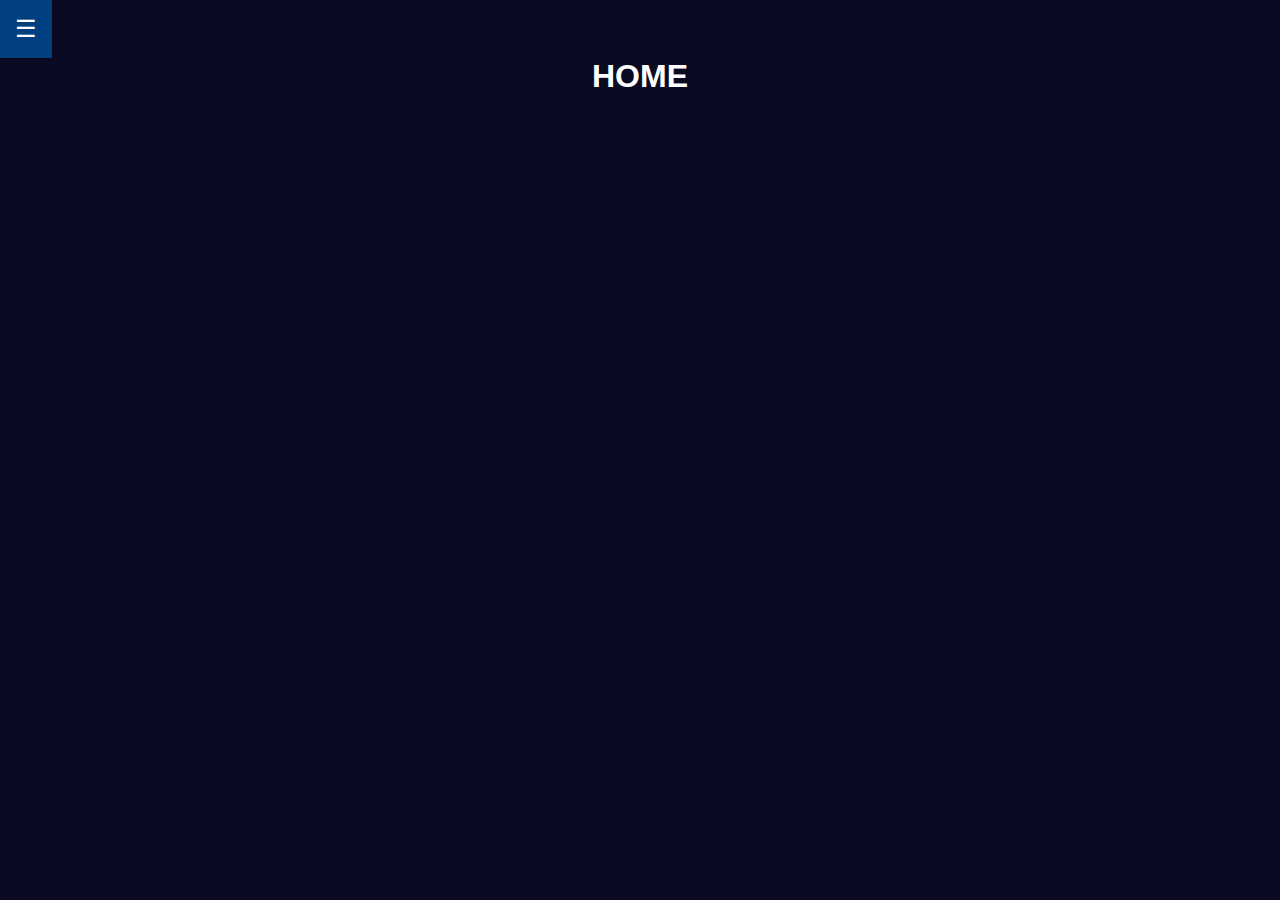
==== index.html @ b2b437f6 "Add files via upload" ====
<!DOCTYPE html>
<html lang="pt-BR">
<head>
    <meta charset="UTF-8">
    <meta name="viewport" content="width=device-width, initial-scale=1.0">
    <link rel="stylesheet" href="style.css">
    <title>Champions League - Playoffs 24/25</title>
</head>
<body>
    
    <header>
        <button class="menu-toggle" onclick="toggleMenu()">&#9776;</button>
        <nav class="menu" id="menu">
            <button class="close-menu" onclick="toggleMenu()">&#10005;</button> <!-- Botão de fechar -->
            <ul>
                <li onclick="openTab('mata-mata')">Mata-Mata</li>
                <li onclick="openTab('equipes')">Equipes</li>
                <li onclick="openTab('estatisticas')">Estatísticas</li>
                <li onclick="openTab('campeoes')">Campeões</li>
            </ul>
        </nav>
    </header>
    
    <h1 id="page-title">HOME</h1>
    <div class="container">
        <div id="mata-mata" class="tab-content">
            <div class="tabs">
                <div class="tab" onclick="openSubTab('playoffs')">
                    <span>&#x1F3C6;</span> Playoffs
                </div>
                <div class="tab" onclick="openSubTab('oitavas')">
                    <span>&#x1F3C6;</span> Oitavas de Final
                </div>
            </div>
            <div id="playoffs" class="sub-tab-content">
                <!-- Informações dos Playoffs aqui -->
                <table>
                    <thead>
                        <tr>
                            <th>Data</th>
                            <th>Horário (Brasília)</th>
                            <th>Equipe Casa</th>
                            <th>Placar Ida</th>
                            <th>Equipe Visitante</th>
                            <th>Transmissão</th>
                        </tr>
                    </thead>
                    <tbody>
                        <!-- Dados de jogos dos Playoffs -->
                        <tr>
                            <td>18 de fevereiro de 2025</td>
                            <td>14:45</td>
                            <td>AC Milan</td>
                            <td>0-1</td>
                            <td>Feyenoord</td>
                            <td>TNT Sports + MAX</td>
                        </tr>
                        <!-- Adicione mais jogos conforme necessário -->
                    </tbody>
                </table>
            </div>

            <div id="oitavas" class="sub-tab-content">
                <!-- Informações das Oitavas de Final -->
                <table>
                    <thead>
                        <tr>
                            <th>Classificados</th>
                            <th>Equipes do Play-Offs</th>
                        </tr>
                    </thead>
                    <tbody>
                        <!-- Dados das Oitavas -->
                        <tr>
                            <td>Liverpool ou Barcelona</td>
                            <td>PSG ou Stade Brestois</td>
                        </tr>
                        <!-- Adicione mais dados conforme necessário -->
                    </tbody>
                </table>
            </div>
        </div>
        
        <!-- As outras abas permanecem aqui -->
        <div id="equipes" class="tab-content">
            <h2>Equipes Participantes</h2>
            <!-- Informações sobre os times -->
        </div>
        <div id="estatisticas" class="tab-content">
            <h2>Estatísticas</h2>
            <!-- Adicionar estatísticas relevantes -->
        </div>
        <div id="campeoes" class="tab-content">
            <h2>Campeões Anteriores</h2>
            <!-- Lista de campeões da Champions League -->
        </div>
    </div>
    
    <script src="script.js"></script>
</body>
</html>
---- style.css ----
body {
    font-family: Arial, sans-serif;
    text-align: center;
    background-color: #0a0a23;
    color: white;
    margin: 0;
    padding: 0;
}

/* Container principal */
.container {
    width: 80%;
    margin: 80px auto 0;
}

/* Estilos para as abas (Mata-Mata, Equipes, etc.) */
.tabs {
    display: flex;
    justify-content: center;
    margin: 20px 0;
}

.tab {
    padding: 10px 20px;
    background-color: #333366;
    cursor: pointer;
    border: 1px solid white;
    margin: 0 5px;
}

.tab:hover {
    background-color: #5555aa;
}

.tab-content {
    display: none;
}

.tab-content.active {
    display: block;
}

.sub-tab-content {
    display: none;
}

.sub-tab-content.active {
    display: block;
}

.tab span {
    font-size: 24px;
    margin-right: 5px;
}

/* Menu Hamburger */
.menu-toggle {
    display: flex;
    align-items: center;
    justify-content: space-between;
    background: #004080;
    padding: 15px;
    color: white;
    font-size: 24px;
    cursor: pointer;
    border: none;
}

.menu-icon {
    font-size: 24px;
    cursor: pointer;
}

/* Menu lateral */
.menu {
    display: none;
    background: #004080;
    padding: 10px;
    position: absolute;
    top: 0;
    left: 0;
    width: 250px;
    height: 100%;
    z-index: 100;
    flex-direction: column;
}

.menu.active {
    display: flex;
}

.menu ul {
    list-style: none;
    padding: 0;
}

.menu ul li {
    padding: 15px;
    color: white;
    cursor: pointer;
    border-bottom: 1px solid #003366;
}

.menu ul li:hover {
    background: #002060;
}

/* Estilo do botão de fechar o menu */
.close-menu {
    font-size: 30px;
    color: white;
    background: none;
    border: none;
    cursor: pointer;
    position: absolute;
    top: 10px;
    right: 10px;
}

/* Ajustando conteúdo da página */
h1 {
    margin-top: 0;
}

/* Estilos para a tabela */
table {
    width: 100%;
    margin: 20px 0;
    border-collapse: collapse;
    background-color: #1c1c3c; /* Cor de fundo */
    color: white;
}

/* Estilo das células da tabela */
th, td {
    border: 1px solid white; /* Borda visível */
    padding: 10px;
}

/* Estilo do cabeçalho da tabela */
th {
    background-color: #333366;
}

/* Garantir que o conteúdo da tabela fique visível */
tbody tr {
    border-bottom: 1px solid #555555; /* Adiciona uma borda inferior para cada linha */
}

/* Ajustar fundo de linhas alternadas (opcional) */
tbody tr:nth-child(even) {
    background-color: #2a2a4b; /* Fundo alternado para uma melhor leitura */
}

tbody tr:nth-child(odd) {
    background-color: #1c1c3c;
}

/* Ajustes adicionais para a responsividade */
@media (max-width: 768px) {
    .container {
        width: 90%;
    }

    .menu-toggle {
        display: flex;
        justify-content: flex-start;
        background-color: #002060;
        padding: 15px;
    }

    .tabs {
        flex-direction: column;
    }

    .tab {
        margin-bottom: 10px;
    }
}
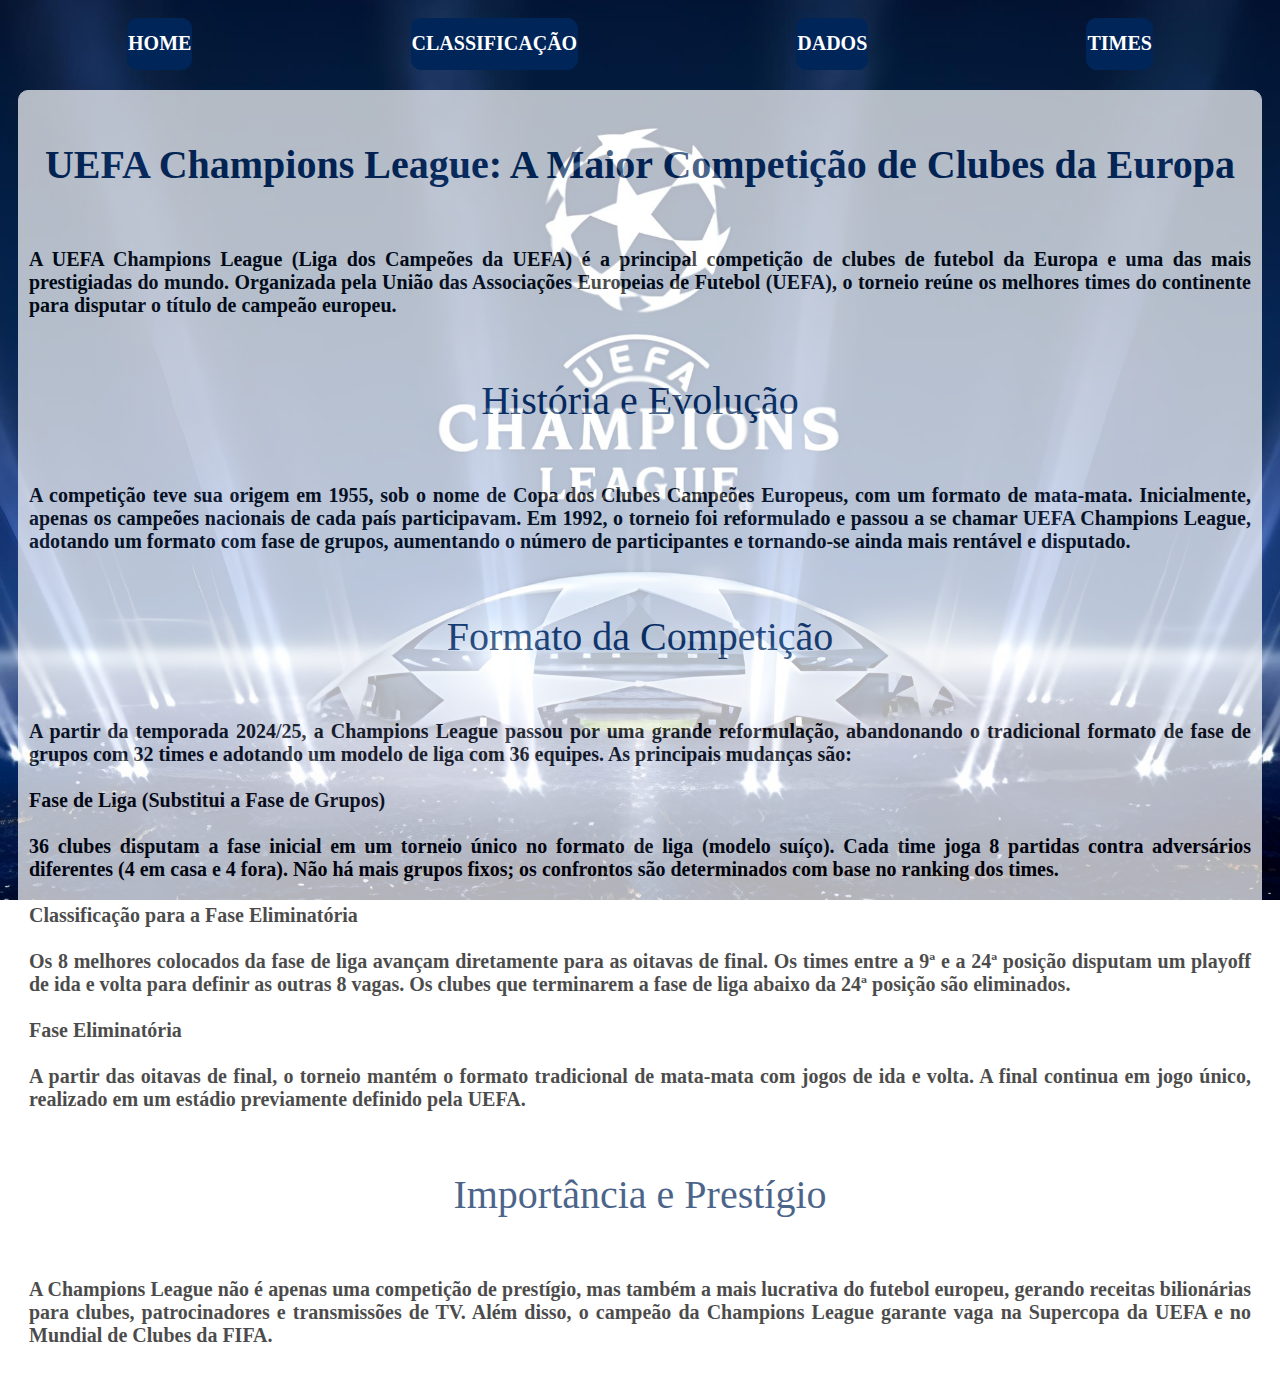
==== commit 58399e38: "Add files via upload" ====
--- a/index.html
+++ b/index.html
@@ -1,101 +1,59 @@
 <!DOCTYPE html>
-<html lang="pt-BR">
+<html lang="pt-br">
 <head>
     <meta charset="UTF-8">
     <meta name="viewport" content="width=device-width, initial-scale=1.0">
     <link rel="stylesheet" href="style.css">
-    <title>Champions League - Playoffs 24/25</title>
+    <title>Document</title>
 </head>
 <body>
-    
-    <header>
-        <button class="menu-toggle" onclick="toggleMenu()">&#9776;</button>
-        <nav class="menu" id="menu">
-            <button class="close-menu" onclick="toggleMenu()">&#10005;</button> <!-- Botão de fechar -->
-            <ul>
-                <li onclick="openTab('mata-mata')">Mata-Mata</li>
-                <li onclick="openTab('equipes')">Equipes</li>
-                <li onclick="openTab('estatisticas')">Estatísticas</li>
-                <li onclick="openTab('campeoes')">Campeões</li>
-            </ul>
-        </nav>
+    <header id="header">
+        <a href="index.html"><h1>HOME</h1></a>
+        <a href="classificacao.html"><h1>CLASSIFICAÇÃO</h1></a>
+        <a href="#"><h1>DADOS</h1></a>
+        <a href="#"><h1>TIMES</h1></a>
     </header>
-    
-    <h1 id="page-title">HOME</h1>
-    <div class="container">
-        <div id="mata-mata" class="tab-content">
-            <div class="tabs">
-                <div class="tab" onclick="openSubTab('playoffs')">
-                    <span>&#x1F3C6;</span> Playoffs
-                </div>
-                <div class="tab" onclick="openSubTab('oitavas')">
-                    <span>&#x1F3C6;</span> Oitavas de Final
-                </div>
-            </div>
-            <div id="playoffs" class="sub-tab-content">
-                <!-- Informações dos Playoffs aqui -->
-                <table>
-                    <thead>
-                        <tr>
-                            <th>Data</th>
-                            <th>Horário (Brasília)</th>
-                            <th>Equipe Casa</th>
-                            <th>Placar Ida</th>
-                            <th>Equipe Visitante</th>
-                            <th>Transmissão</th>
-                        </tr>
-                    </thead>
-                    <tbody>
-                        <!-- Dados de jogos dos Playoffs -->
-                        <tr>
-                            <td>18 de fevereiro de 2025</td>
-                            <td>14:45</td>
-                            <td>AC Milan</td>
-                            <td>0-1</td>
-                            <td>Feyenoord</td>
-                            <td>TNT Sports + MAX</td>
-                        </tr>
-                        <!-- Adicione mais jogos conforme necessário -->
-                    </tbody>
-                </table>
-            </div>
 
-            <div id="oitavas" class="sub-tab-content">
-                <!-- Informações das Oitavas de Final -->
-                <table>
-                    <thead>
-                        <tr>
-                            <th>Classificados</th>
-                            <th>Equipes do Play-Offs</th>
-                        </tr>
-                    </thead>
-                    <tbody>
-                        <!-- Dados das Oitavas -->
-                        <tr>
-                            <td>Liverpool ou Barcelona</td>
-                            <td>PSG ou Stade Brestois</td>
-                        </tr>
-                        <!-- Adicione mais dados conforme necessário -->
-                    </tbody>
-                </table>
-            </div>
-        </div>
-        
-        <!-- As outras abas permanecem aqui -->
-        <div id="equipes" class="tab-content">
-            <h2>Equipes Participantes</h2>
-            <!-- Informações sobre os times -->
-        </div>
-        <div id="estatisticas" class="tab-content">
-            <h2>Estatísticas</h2>
-            <!-- Adicionar estatísticas relevantes -->
-        </div>
-        <div id="campeoes" class="tab-content">
-            <h2>Campeões Anteriores</h2>
-            <!-- Lista de campeões da Champions League -->
-        </div>
+    <div id="content">
+        <p>
+            <b>UEFA Champions League: A Maior Competição de Clubes da Europa</b>
+        </p>
+        <h1>
+            A UEFA Champions League (Liga dos Campeões da UEFA) é a principal competição de clubes de futebol da Europa e uma das mais prestigiadas do mundo. Organizada pela União das Associações Europeias de Futebol (UEFA), o torneio reúne os melhores times do continente para disputar o título de campeão europeu.
+        </h1>
+        <p>
+            História e Evolução
+        </p>
+        <h1>
+            A competição teve sua origem em 1955, sob o nome de Copa dos Clubes Campeões Europeus, com um formato de mata-mata. Inicialmente, apenas os campeões nacionais de cada país participavam. Em 1992, o torneio foi reformulado e passou a se chamar UEFA Champions League, adotando um formato com fase de grupos, aumentando o número de participantes e tornando-se ainda mais rentável e disputado.
+        </h1>
+        <p>
+            Formato da Competição
+        </p>
+        <h1>
+            A partir da temporada 2024/25, a Champions League passou por uma grande reformulação, abandonando o tradicional formato de fase de grupos com 32 times e adotando um modelo de liga com 36 equipes. As principais mudanças são: <br><br>
+            Fase de Liga (Substitui a Fase de Grupos) <br><br>
+
+            36 clubes disputam a fase inicial em um torneio único no formato de liga (modelo suíço).
+            Cada time joga 8 partidas contra adversários diferentes (4 em casa e 4 fora).
+            Não há mais grupos fixos; os confrontos são determinados com base no ranking dos times.
+            <br><br>
+            Classificação para a Fase Eliminatória <br><br>
+
+            Os 8 melhores colocados da fase de liga avançam diretamente para as oitavas de final.
+            Os times entre a 9ª e a 24ª posição disputam um playoff de ida e volta para definir as outras 8 vagas. 
+            Os clubes que terminarem a fase de liga abaixo da 24ª posição são eliminados. <br><br>
+            Fase Eliminatória <br><br>
+
+            A partir das oitavas de final, o torneio mantém o formato tradicional de mata-mata com jogos de ida e volta.
+            A final continua em jogo único, realizado em um estádio previamente definido pela UEFA.
+        </h1>
+        <p>
+            Importância e Prestígio
+        </p>
+        <h1>
+            A Champions League não é apenas uma competição de prestígio, mas também a mais lucrativa do futebol europeu, gerando receitas bilionárias para clubes, patrocinadores e transmissões de TV. Além disso, o campeão da Champions League garante vaga na Supercopa da UEFA e no Mundial de Clubes da FIFA.
+        </h1>
     </div>
-    
-    <script src="script.js"></script>
 </body>
-</html>
+</html>--- a/style.css
+++ b/style.css
@@ -1,179 +1,53 @@
-body {
-    font-family: Arial, sans-serif;
-    text-align: center;
-    background-color: #0a0a23;
-    color: white;
-    margin: 0;
-    padding: 0;
+body{
+    background-image: url('champions-league.jpg');
+    background-size: cover;
+    background-repeat: no-repeat;
+    background-attachment: fixed;
+    background-position: center;
 }
 
-/* Container principal */
-.container {
-    width: 80%;
-    margin: 80px auto 0;
+#header{
+    color: white;
+    padding: 10px;
+    text-align: center;
+    font-size: 10px;
+    display: flex;
+    justify-content: space-around;
 }
 
-/* Estilos para as abas (Mata-Mata, Equipes, etc.) */
-.tabs {
-    display: flex;
-    justify-content: center;
-    margin: 20px 0;
+a {
+    text-decoration: none;
+    color: white; 
+    border: 1px solid rgba(0,37,89,1);
+    transition: all 0.3s ease; 
+    background-color: rgba(0,37,89,1);
+    border-radius: 10px;
 }
 
-.tab {
-    padding: 10px 20px;
-    background-color: #333366;
-    cursor: pointer;
-    border: 1px solid white;
-    margin: 0 5px;
+a:hover {
+    background-color: transparent; 
+    color: white; 
 }
 
-.tab:hover {
-    background-color: #5555aa;
+#content{
+    text-align: justify;
+    border: 1px solid white;
+    background-color: white;
+    opacity: 0.7;
+    border-radius: 10px 10px 10px 10px;
+    margin: 10px;
+}
+#content p{
+    color: rgba(0,37,89,1);
+    padding: 10px;
+    font-size: 40px;
+    display: flex;
+    text-align: center;
+    justify-content: center;
 }
 
-.tab-content {
-    display: none;
-}
-
-.tab-content.active {
-    display: block;
-}
-
-.sub-tab-content {
-    display: none;
-}
-
-.sub-tab-content.active {
-    display: block;
-}
-
-.tab span {
-    font-size: 24px;
-    margin-right: 5px;
-}
-
-/* Menu Hamburger */
-.menu-toggle {
-    display: flex;
-    align-items: center;
-    justify-content: space-between;
-    background: #004080;
-    padding: 15px;
-    color: white;
-    font-size: 24px;
-    cursor: pointer;
-    border: none;
-}
-
-.menu-icon {
-    font-size: 24px;
-    cursor: pointer;
-}
-
-/* Menu lateral */
-.menu {
-    display: none;
-    background: #004080;
+#content h1{
+    color: black;
     padding: 10px;
-    position: absolute;
-    top: 0;
-    left: 0;
-    width: 250px;
-    height: 100%;
-    z-index: 100;
-    flex-direction: column;
-}
-
-.menu.active {
-    display: flex;
-}
-
-.menu ul {
-    list-style: none;
-    padding: 0;
-}
-
-.menu ul li {
-    padding: 15px;
-    color: white;
-    cursor: pointer;
-    border-bottom: 1px solid #003366;
-}
-
-.menu ul li:hover {
-    background: #002060;
-}
-
-/* Estilo do botão de fechar o menu */
-.close-menu {
-    font-size: 30px;
-    color: white;
-    background: none;
-    border: none;
-    cursor: pointer;
-    position: absolute;
-    top: 10px;
-    right: 10px;
-}
-
-/* Ajustando conteúdo da página */
-h1 {
-    margin-top: 0;
-}
-
-/* Estilos para a tabela */
-table {
-    width: 100%;
-    margin: 20px 0;
-    border-collapse: collapse;
-    background-color: #1c1c3c; /* Cor de fundo */
-    color: white;
-}
-
-/* Estilo das células da tabela */
-th, td {
-    border: 1px solid white; /* Borda visível */
-    padding: 10px;
-}
-
-/* Estilo do cabeçalho da tabela */
-th {
-    background-color: #333366;
-}
-
-/* Garantir que o conteúdo da tabela fique visível */
-tbody tr {
-    border-bottom: 1px solid #555555; /* Adiciona uma borda inferior para cada linha */
-}
-
-/* Ajustar fundo de linhas alternadas (opcional) */
-tbody tr:nth-child(even) {
-    background-color: #2a2a4b; /* Fundo alternado para uma melhor leitura */
-}
-
-tbody tr:nth-child(odd) {
-    background-color: #1c1c3c;
-}
-
-/* Ajustes adicionais para a responsividade */
-@media (max-width: 768px) {
-    .container {
-        width: 90%;
-    }
-
-    .menu-toggle {
-        display: flex;
-        justify-content: flex-start;
-        background-color: #002060;
-        padding: 15px;
-    }
-
-    .tabs {
-        flex-direction: column;
-    }
-
-    .tab {
-        margin-bottom: 10px;
-    }
-}
+    font-size: 20px;
+}